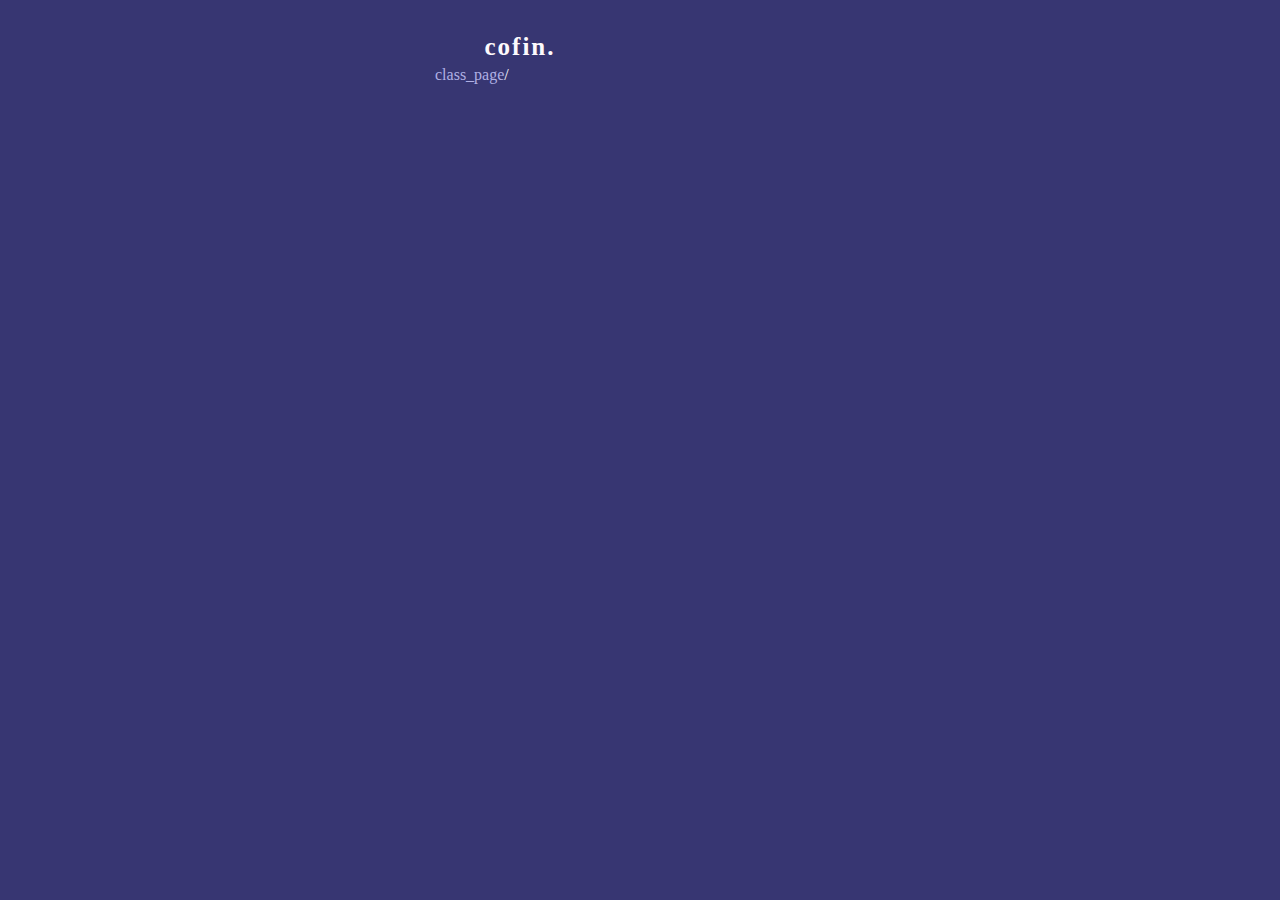
==== other.html @ 7f018f58 "remove old classes" ====
<!DOCTYPE html>
<html xmlns="http://www.w3.org/1999/xhtml" lang="en" xml:lang="en">
<head>
  <title>class links</title>
  <meta charset="utf-8">
  <link href="css/style.css" rel="stylesheet" type="text/css">
  <link rel="icon" href="content/images/favicon.ico">
</head>

<body>
  <div class="tables">
    <div class="row">
      <ul class="col"> cofin.
        <li class="links"><a href="https://www.cs.rpi.edu/~magdon/courses/cf.php">
            class_page</a>/</li>
      </ul>
      <ul class="col"> 
    </div>
    <div class="row">
      <ul class="col"> 
      </ul>
      <ul class="col">
      </ul>
    </div>
 </div>
 <script src="js/shortcuts.js"></script>
</body>
</html>
---- css/style.css ----
/*
  General properties
*/
:root {
  --back-col: #373672;
  --font-pri: #fdfafd;
  --font-sec: #b0b0e4;
  --font-hov: #f4d1f5;
  --font-tri: #737573;
}

@font-face {
  font-family: 'Source Code Pro';
  font-style: normal;
  font-weight: 400;
  font-display: swap;
  src: url(../fonts/SourceCodePro.ttf) format('truetype');
}

body {
  background-color: var(--back-col);
  font-family: 'Source Code Pro';
}

/*
  Link properties
*/

a:link, a:visited {
  color: var(--font-sec);
  text-decoration: none;
}

a:hover {
  color: var(--font-hov);
  text-decoration: none;
}

a:active {
  color: var(--font-pri);
  text-decoration: none;
}

/*
  Logo properties
*/

#wrapper {
  align-items: flex;
  text-align: center;
  width: 100%;
}

#logo {
  margin: 1vh 0vh;
  margin-top: 3vh;
  display: inline-block;
  height: 350px;
  width: auto;
  outline: solid 0vh var(--font-pri);

  /* No blurring for Pixel Art */
  image-rendering: -moz-crisp-edges;         /* Firefox */
  image-rendering:   -o-crisp-edges;         /* Opera */
  image-rendering: -webkit-optimize-contrast;/* Webkit (non-standard naming) */
  image-rendering: crisp-edges;
  -ms-interpolation-mode: nearest-neighbor;  /* IE (non-standard property) */
}

#next {
  margin: 1vh 0vh;
  display: block;
  color: var(--font-sec);
  margin: auto;
  visibility: hidden;
}


/*
  Classes
*/

.wrapper .header {
  position: absolute;
  right: 0px;
  top: 0px;
}

.header {
  color: var(--font-pri);
  font-size: 16px;
  font-weight: bold;
  letter-spacing: 2px;
  list-style-type: none;
  // border: 1px solid black;
  padding: 5px;
  text-align: center;
  width: 12%;
}
.header .currentTime {
  color: var(--font-sec);
  font-size: 14px;
  font-weight: 100;
  letter-spacing: 0px;
  padding-left: 0px;
  text-align: left;
}
.header .currentDate {
  color: var(--font-sec);
  font-size: 14px;
  font-weight: 100;
  letter-spacing: 0px;
  padding-left: 0px;
  text-align: left;
}
.header .city {
  color: var(--font-sec);
  font-size: 14px;
  font-weight: 100;
  letter-spacing: 0px;
  padding-left: 0px;
  text-align: left;
  text-transform: lowercase;
}
.header .temp {
  color: var(--font-sec);
  font-size: 14px;
  font-weight: 100;
  letter-spacing: 0px;
  padding-left: 0px;
  text-align: left;
}
.header .forecast {
  color: var(--font-sec);
  font-size: 14px;
  font-weight: 100;
  letter-spacing: 0px;
  padding-left: 0px;
  text-align: left;
  text-transform: lowercase;
}
.header ul {
  list-style-type: none;
  margin: 0px;
  padding: 10px;
}

.tables {
  width: 35rem;
  margin:auto;
  white-space: nowrap;
}

.row {
  display: flex;
  flex-direction: row;
  flex-wrap: wrap;
}

.col {
  flex-basis: 100%;
  flex: 1;

  color: var(--font-pri);
  display: inline-block;
  font-size: 25px;
  font-weight: bold;
  letter-spacing: 2px;
  list-style-type: none;
  text-align: center;
}

.links {
  text-align: left;
  line-height: 28px;
  letter-spacing: 0px;
  font-size: 16px;
  font-weight: 100;
  padding-left: 35px;
}

.i a {
  color:inherit
}
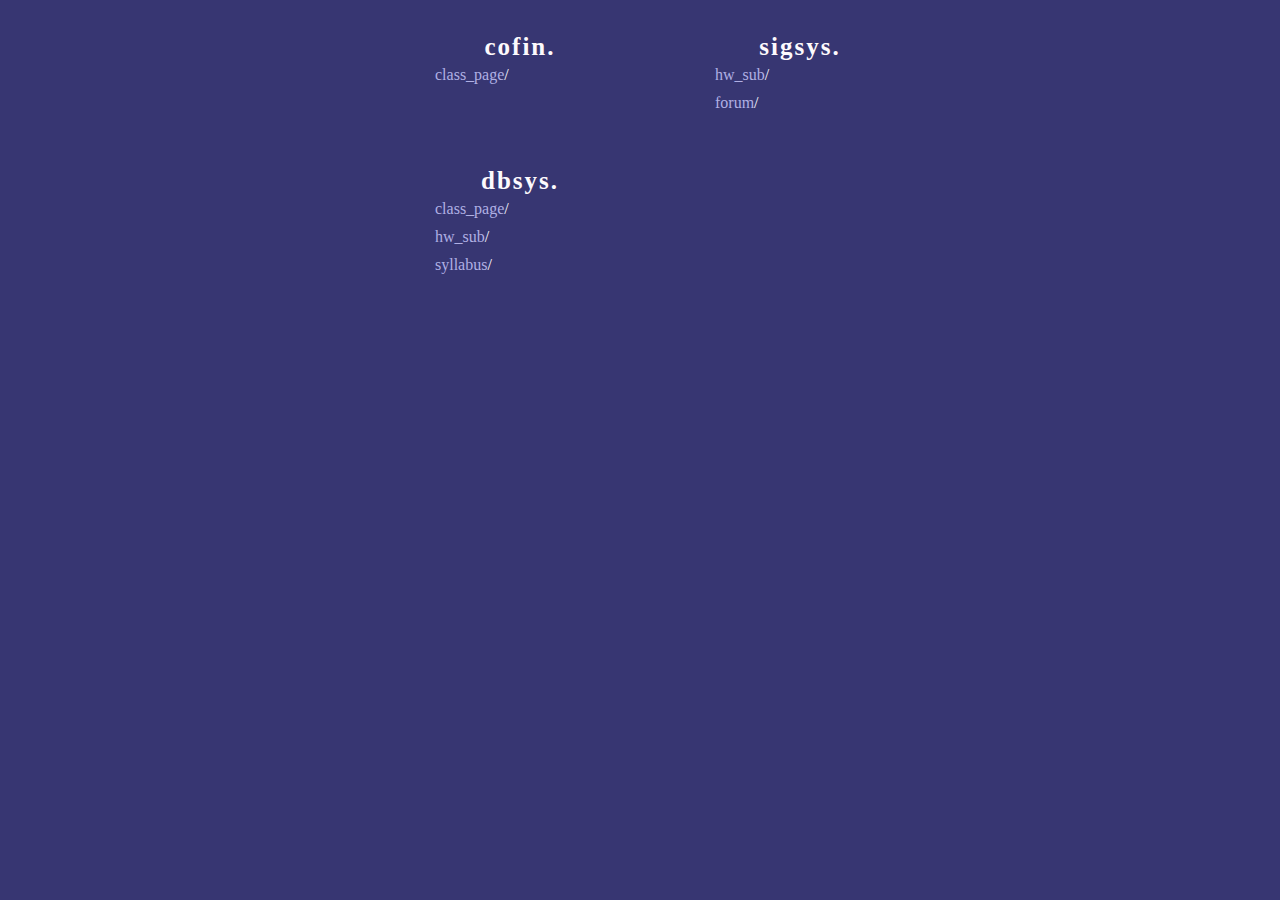
==== commit 9fada71d: "add signals and systems" ====
--- a/other.html
+++ b/other.html
@@ -15,10 +15,21 @@
         <li class="links"><a href="https://www.cs.rpi.edu/~magdon/courses/cf.php">
             class_page</a>/</li>
       </ul>
-      <ul class="col"> 
+      <ul class="col"> sigsys.
+        <li class="links"><a href="https://www.gradescope.com/courses/433736">
+            hw_sub</a>/</li>
+        <li class="links"><a href="https://piazza.com/class/l7frtq6e9od76j">
+            forum</a>/</li>
+      </ul>
     </div>
-    <div class="row">
-      <ul class="col"> 
+    <div class="row"> 
+      <ul class="col"> dbsys. 
+        <li class="links"><a href="https://www.cs.rpi.edu/~sibel/csci4380/fall2022">
+            class_page</a>/</li>
+        <li class="links"><a href="https://submitty.cs.rpi.edu/courses/f22/csci4380">
+            hw_sub</a>/</li>
+        <li class="links"><a href="https://www.cs.rpi.edu/~sibel/csci4380/_static/Syllabus_CSCI4380_Fall2022.pdf">
+            syllabus</a>/</li>
       </ul>
       <ul class="col">
       </ul>
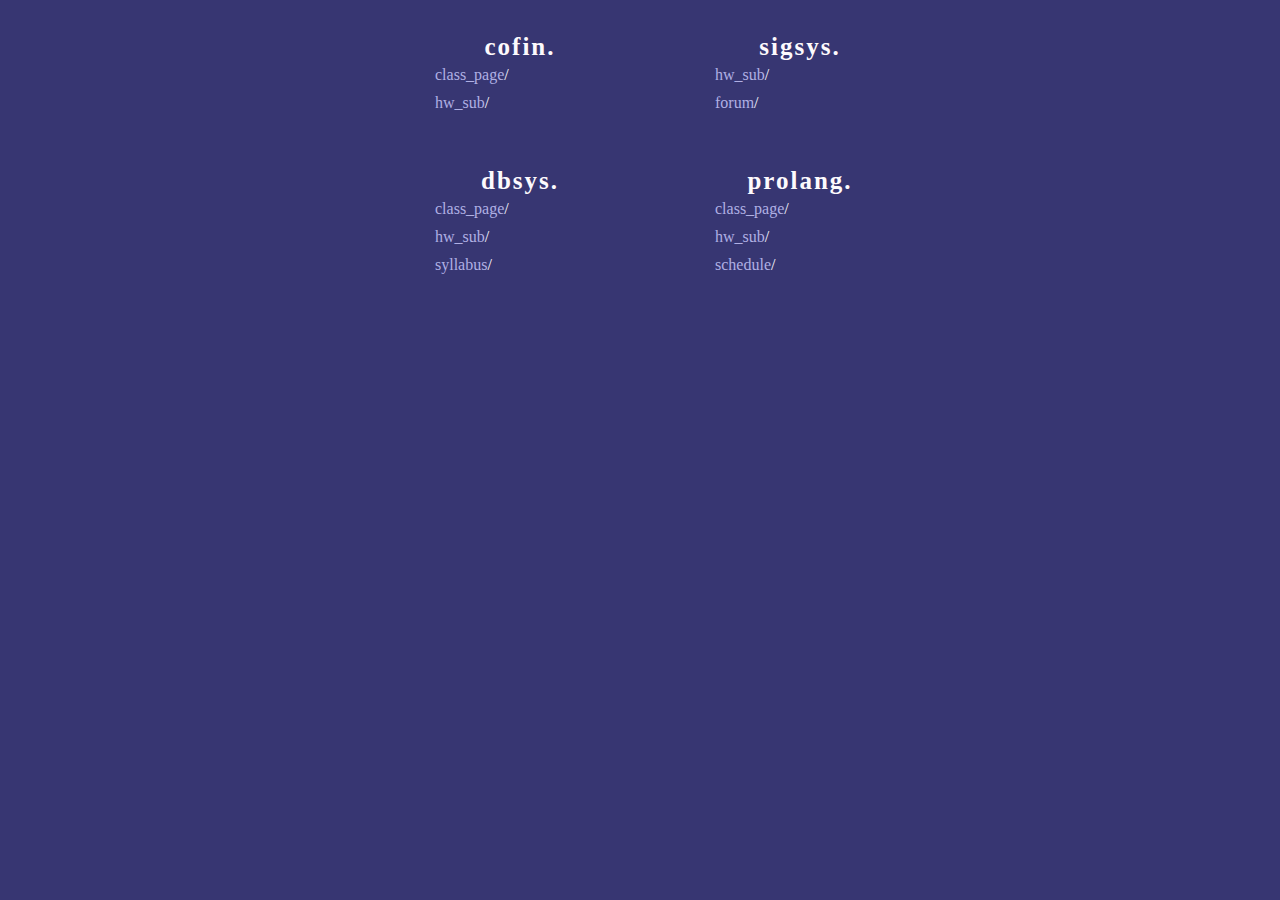
==== commit 1b34259e: "update cofin section" ====
--- a/other.html
+++ b/other.html
@@ -14,6 +14,8 @@
       <ul class="col"> cofin.
         <li class="links"><a href="https://www.cs.rpi.edu/~magdon/courses/cf.php">
             class_page</a>/</li>
+        <li class="links"><a href="https://submitty.cs.rpi.edu/courses/f22/csci4120">
+            hw_sub</a>/</li>
       </ul>
       <ul class="col"> sigsys.
         <li class="links"><a href="https://www.gradescope.com/courses/433736">
@@ -31,7 +33,13 @@
         <li class="links"><a href="https://www.cs.rpi.edu/~sibel/csci4380/_static/Syllabus_CSCI4380_Fall2022.pdf">
             syllabus</a>/</li>
       </ul>
-      <ul class="col">
+      <ul class="col"> prolang.
+        <li class="links"><a href="https://www.cs.rpi.edu/~milanova/csci4430/">
+            class_page</a>/</li>
+        <li class="links"><a href="https://submitty.cs.rpi.edu/courses/f22/csci4430">
+            hw_sub</a>/</li>
+        <li class="links"><a href="https://www.cs.rpi.edu/~milanova/csci4430/schedule.html">
+            schedule</a>/</li>
       </ul>
     </div>
  </div>
